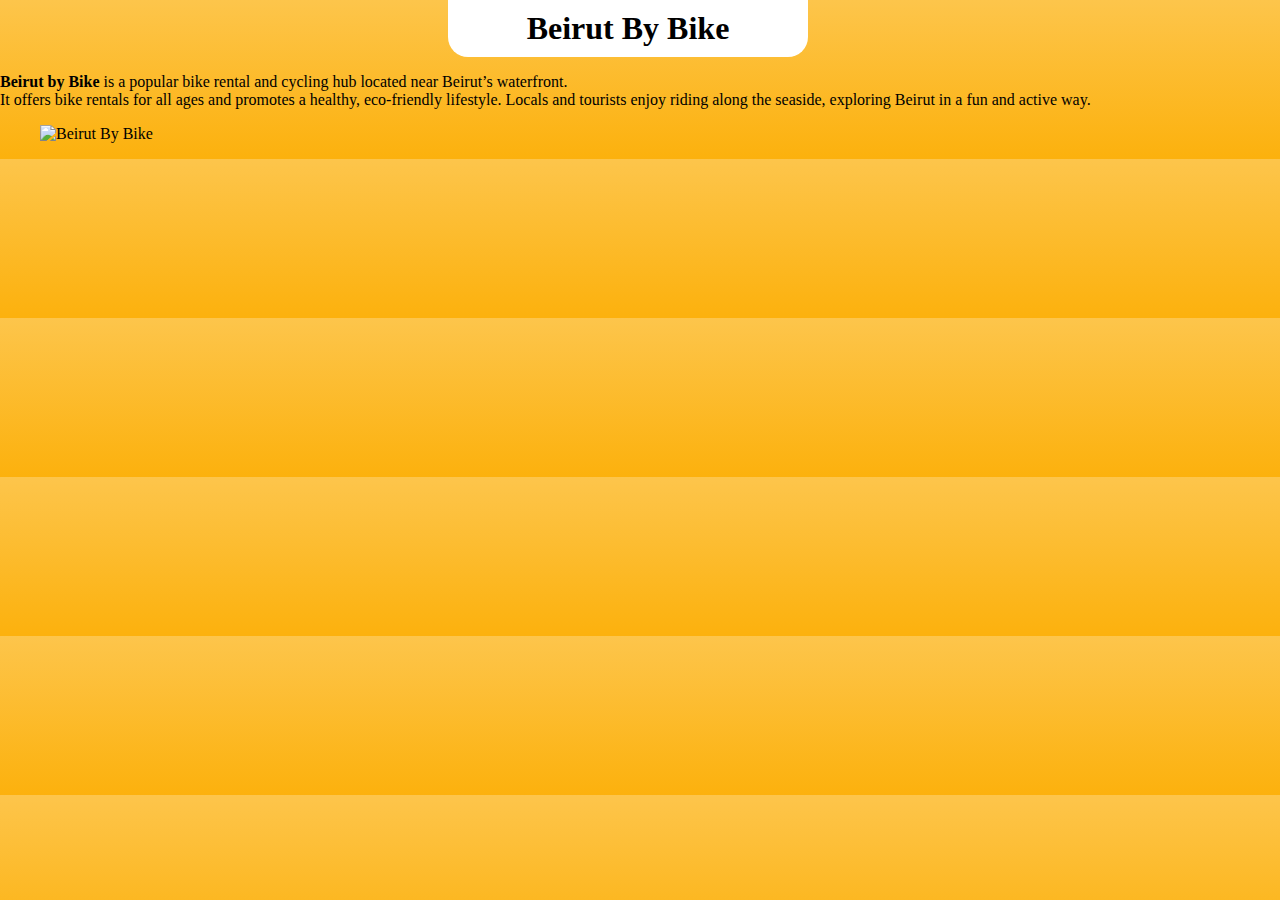
==== index.html @ dcef1f12 "Correcting more code" ====
<!DOCTYPE html>
<html lang="en">
<head>
    <meta charset="UTF-8">
    <meta name="viewport" content="width=device-width, initial-scale=1.0">
    <link rel="stylesheet" href="css/index.css">
    <title>Home - Beirut By Bike</title>
</head>
<body>
    <header>
        <section>
            <h1>Beirut By Bike</h1>
        </section>
    </header>
    <main>
        <section>
            <p>
                <strong>Beirut by Bike </strong>is a popular bike rental and cycling hub located near Beirut’s waterfront. <br> It offers bike rentals for all ages and promotes a healthy, eco-friendly lifestyle. Locals and tourists enjoy riding along the seaside, exploring Beirut in a fun and active way.
            </p>
        </section>
        <figure>
            <img src="assets/beirutbybike.jpg" alt="Beirut By Bike">
        </figure>
    </main>
    <footer>

    </footer>
</body>
</html>
---- css/index.css ----
body {
    margin: 0;
    background-image: linear-gradient(to bottom, #FDC54B 0%, #FCB10D 100%);
}

header {
    background-color: white;
    border-bottom-right-radius: 20px;
    border-bottom-left-radius: 20px;
    text-align: center;
    width: 25%;
    padding: 10px 20px;
    margin-left: 35%;
}

header h1{
    margin-top: -0px;
    display: inline;
    padding: 10px 20px;
}
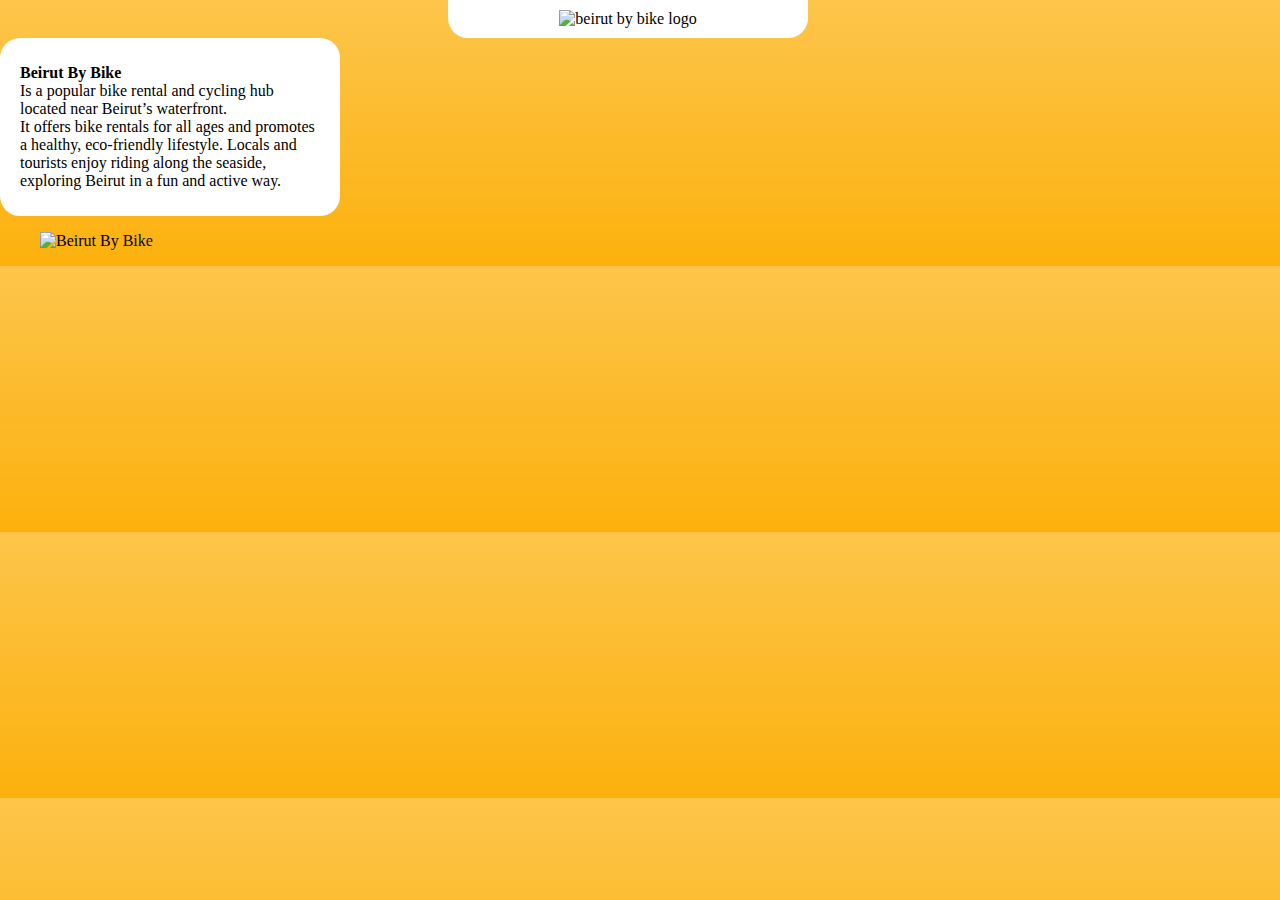
==== commit ad015ae4: "Replacing logo" ====
--- a/index.html
+++ b/index.html
@@ -8,18 +8,16 @@
 </head>
 <body>
     <header>
-        <section>
-            <h1>Beirut By Bike</h1>
-        </section>
+        <img src="assets/logo.jpg" alt="beirut by bike logo">
     </header>
     <main>
         <section>
             <p>
-                <strong>Beirut by Bike </strong>is a popular bike rental and cycling hub located near Beirut’s waterfront. <br> It offers bike rentals for all ages and promotes a healthy, eco-friendly lifestyle. Locals and tourists enjoy riding along the seaside, exploring Beirut in a fun and active way.
+                <strong>Beirut By Bike  <br></strong>Is a popular bike rental and cycling hub located near Beirut’s waterfront. <br> It offers bike rentals for all ages and promotes a healthy, eco-friendly lifestyle. Locals and tourists enjoy riding along the seaside, exploring Beirut in a fun and active way.
             </p>
         </section>
         <figure>
-            <img src="assets/beirutbybike.jpg" alt="Beirut By Bike">
+            <img src="/assets/beirut.jpeg" alt="Beirut By Bike">
         </figure>
     </main>
     <footer>
--- a/css/index.css
+++ b/css/index.css
@@ -17,4 +17,12 @@
     margin-top: -0px;
     display: inline;
     padding: 10px 20px;
-}+}
+
+section {
+    background-color: white;
+    width: 300px;
+    border-radius: 20px;
+    padding: 10px 20px;
+}
+
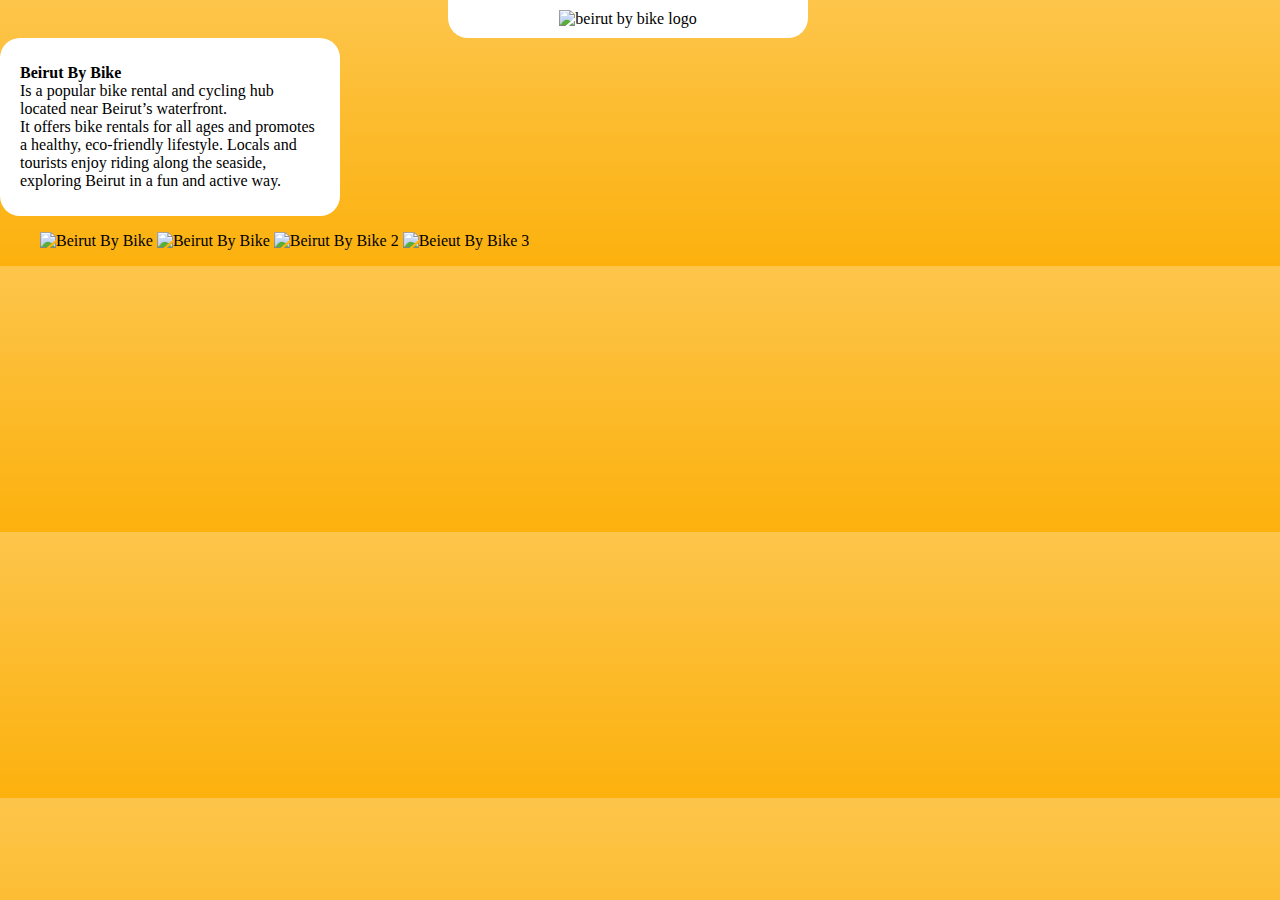
==== commit 5d206d93: "Adding gallery of images 4" ====
--- a/index.html
+++ b/index.html
@@ -16,8 +16,11 @@
                 <strong>Beirut By Bike  <br></strong>Is a popular bike rental and cycling hub located near Beirut’s waterfront. <br> It offers bike rentals for all ages and promotes a healthy, eco-friendly lifestyle. Locals and tourists enjoy riding along the seaside, exploring Beirut in a fun and active way.
             </p>
         </section>
-        <figure>
+        <figure class="gallery">
             <img src="/assets/beirut.jpeg" alt="Beirut By Bike">
+            <img src="/assets/beirutbybike.jpg" alt="Beirut By Bike">
+            <img src="/assets/beirutbybike2.jpeg" alt="Beirut By Bike 2">
+            <img src="/assets/beirutbybike3.jpeg" alt="Beieut By Bike 3">
         </figure>
     </main>
     <footer>
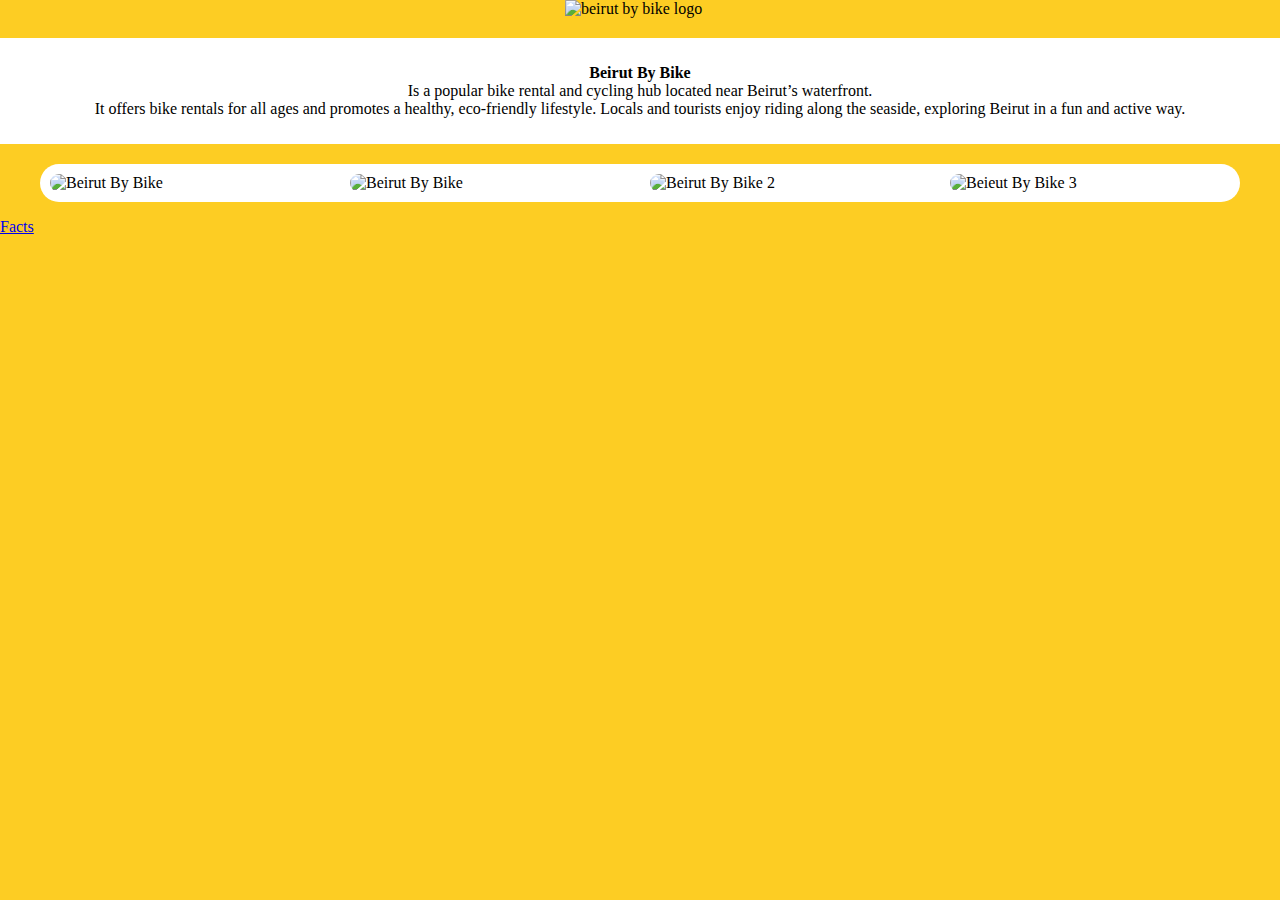
==== commit 33394e6a: "Adding fact page and link it to index page" ====
--- a/index.html
+++ b/index.html
@@ -22,9 +22,11 @@
             <img src="/assets/beirutbybike2.jpeg" alt="Beirut By Bike 2">
             <img src="/assets/beirutbybike3.jpeg" alt="Beieut By Bike 3">
         </figure>
+        <nav class="button">
+            <a href="/pages/facts.html">Facts</a>
+        </nav>
     </main>
     <footer>
-
     </footer>
 </body>
 </html>--- a/css/index.css
+++ b/css/index.css
@@ -1,28 +1,33 @@
 body {
     margin: 0;
-    background-image: linear-gradient(to bottom, #FDC54B 0%, #FCB10D 100%);
+    background-color: #FDCD23;
 }
 
 header {
-    background-color: white;
-    border-bottom-right-radius: 20px;
-    border-bottom-left-radius: 20px;
-    text-align: center;
-    width: 25%;
-    padding: 10px 20px;
-    margin-left: 35%;
+    display: flex;
+    justify-content: center;
 }
 
-header h1{
-    margin-top: -0px;
-    display: inline;
-    padding: 10px 20px;
+header img{
+    width: 150px;
 }
 
 section {
     background-color: white;
-    width: 300px;
-    border-radius: 20px;
     padding: 10px 20px;
+    margin: 20px auto;
+    text-align: center;
 }
 
+.gallery {
+    border-radius: 20px;
+    background-color: white;
+    display: flex;
+    justify-content: center;
+}
+
+.gallery img{
+    width: 300px;
+    margin: 10px;
+    border-radius: 20px;
+}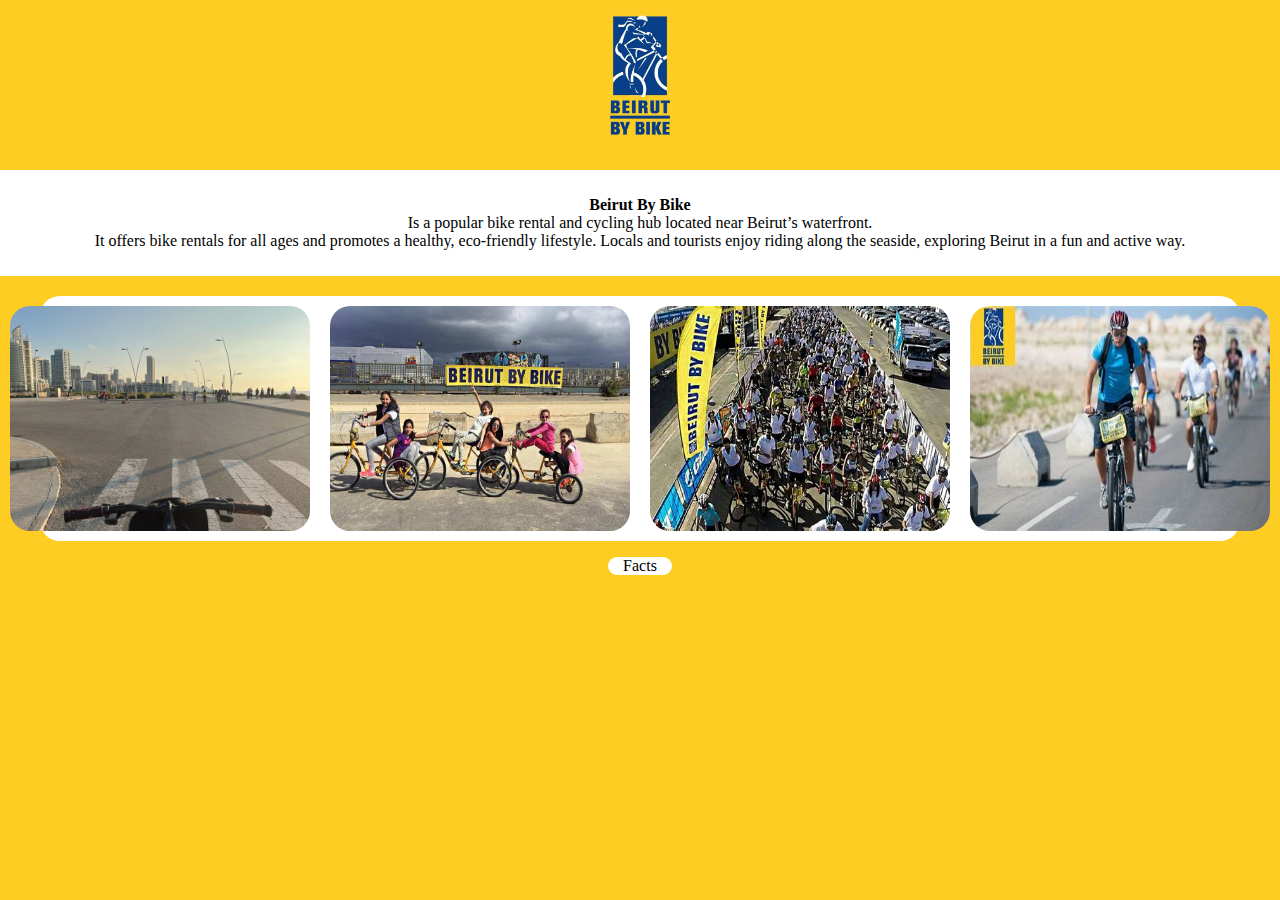
==== commit cedbd7d8: "Adding class to section" ====
--- a/index.html
+++ b/index.html
@@ -11,7 +11,7 @@
         <img src="assets/logo.jpg" alt="beirut by bike logo">
     </header>
     <main>
-        <section>
+        <section class="descr">
             <p>
                 <strong>Beirut By Bike  <br></strong>Is a popular bike rental and cycling hub located near Beirut’s waterfront. <br> It offers bike rentals for all ages and promotes a healthy, eco-friendly lifestyle. Locals and tourists enjoy riding along the seaside, exploring Beirut in a fun and active way.
             </p>
--- a/css/index.css
+++ b/css/index.css
@@ -30,4 +30,26 @@
     width: 300px;
     margin: 10px;
     border-radius: 20px;
+}
+
+.button {
+    background-color: white;
+    width: 5%;
+    margin: auto;
+    text-align: center;
+    border-radius: 50px;
+}
+
+.button a{
+    text-decoration: none;
+    color: black;
+    margin: auto;
+    text-align: center;
+    border-radius: 50%;
+}
+
+
+.button a:hover {
+    background-color: #FDCD23;
+    color: white;
 }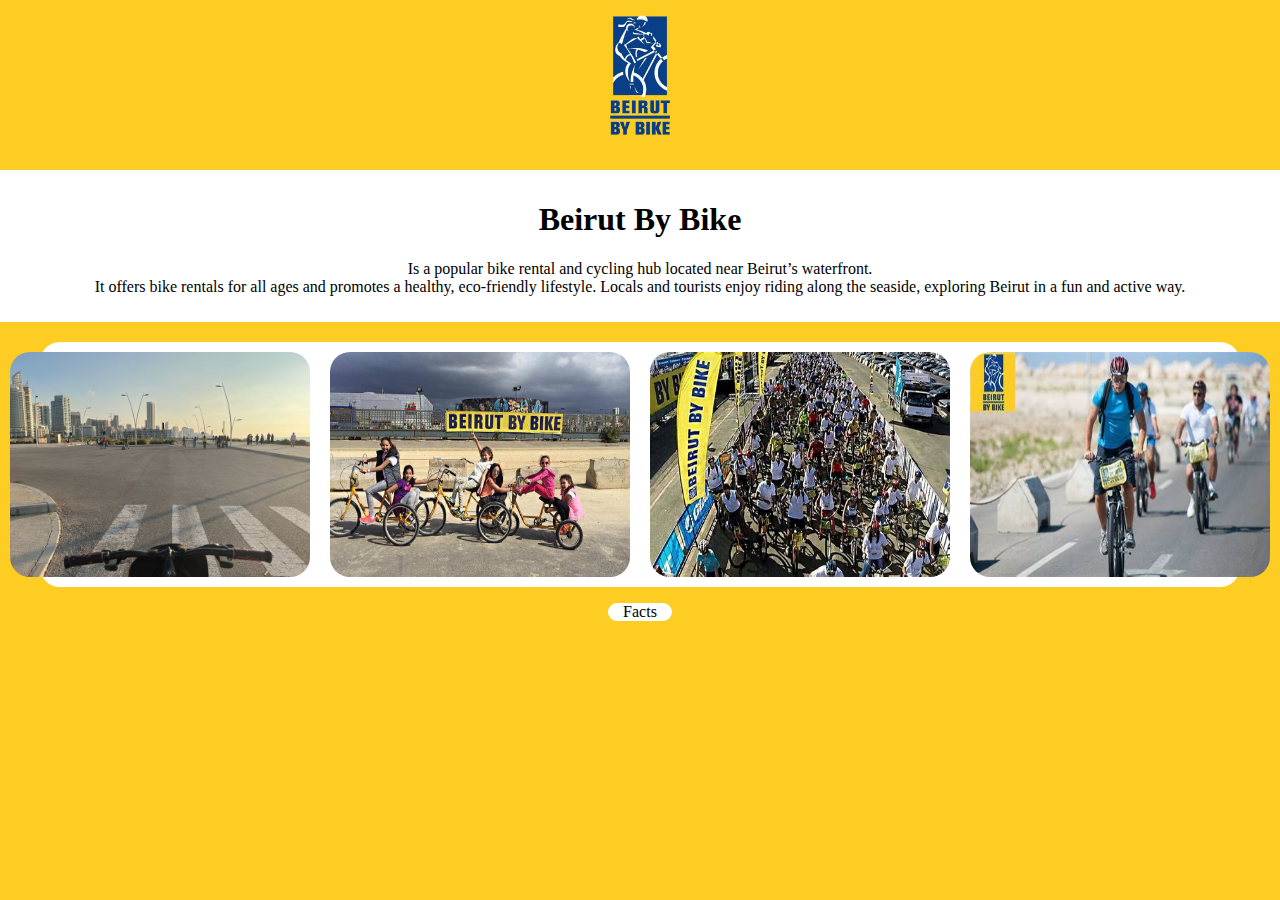
==== commit 21ee02d9: "Chaning name from p to h1" ====
--- a/index.html
+++ b/index.html
@@ -12,8 +12,9 @@
     </header>
     <main>
         <section class="descr">
+            <h1>Beirut By Bike</h1>
             <p>
-                <strong>Beirut By Bike  <br></strong>Is a popular bike rental and cycling hub located near Beirut’s waterfront. <br> It offers bike rentals for all ages and promotes a healthy, eco-friendly lifestyle. Locals and tourists enjoy riding along the seaside, exploring Beirut in a fun and active way.
+                Is a popular bike rental and cycling hub located near Beirut’s waterfront. <br> It offers bike rentals for all ages and promotes a healthy, eco-friendly lifestyle. Locals and tourists enjoy riding along the seaside, exploring Beirut in a fun and active way.
             </p>
         </section>
         <figure class="gallery">
--- a/css/index.css
+++ b/css/index.css
@@ -12,7 +12,7 @@
     width: 150px;
 }
 
-section {
+.descr {
     background-color: white;
     padding: 10px 20px;
     margin: 20px auto;
@@ -52,4 +52,15 @@
 .button a:hover {
     background-color: #FDCD23;
     color: white;
+}
+
+.fun-facts {
+    background-color: white;
+    text-align: center;
+    margin: 10px auto;
+    padding: 10px 20px;
+}
+
+.fun-facts ul{
+    text-align: left;
 }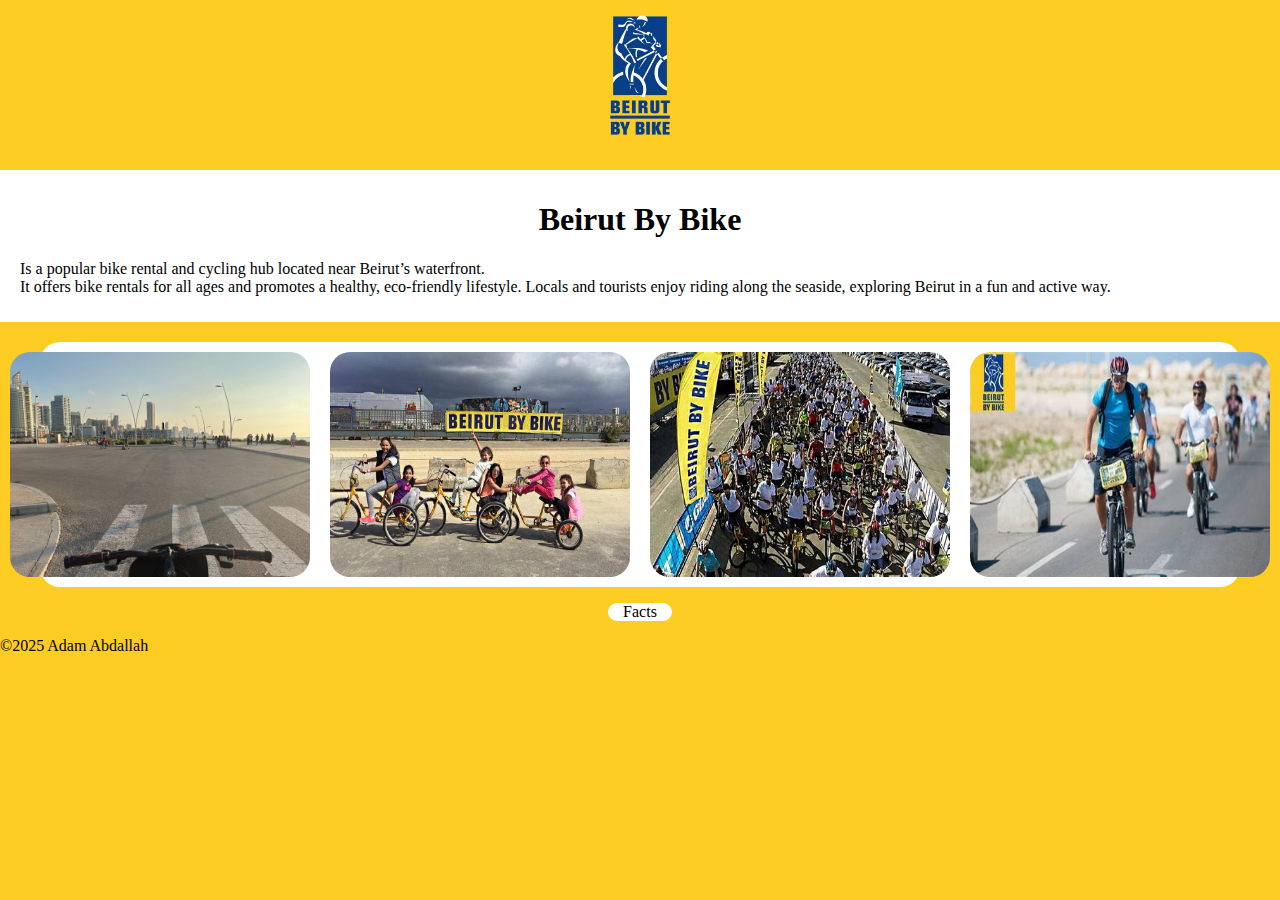
==== commit 9793c42b: "Adding footer copy writes" ====
--- a/index.html
+++ b/index.html
@@ -28,6 +28,7 @@
         </nav>
     </main>
     <footer>
+        <p> &copy;2025 Adam Abdallah</p>
     </footer>
 </body>
 </html>--- a/css/index.css
+++ b/css/index.css
@@ -16,6 +16,10 @@
     background-color: white;
     padding: 10px 20px;
     margin: 20px auto;
+    text-align: left;
+}
+
+.descr h1{
     text-align: center;
 }
 
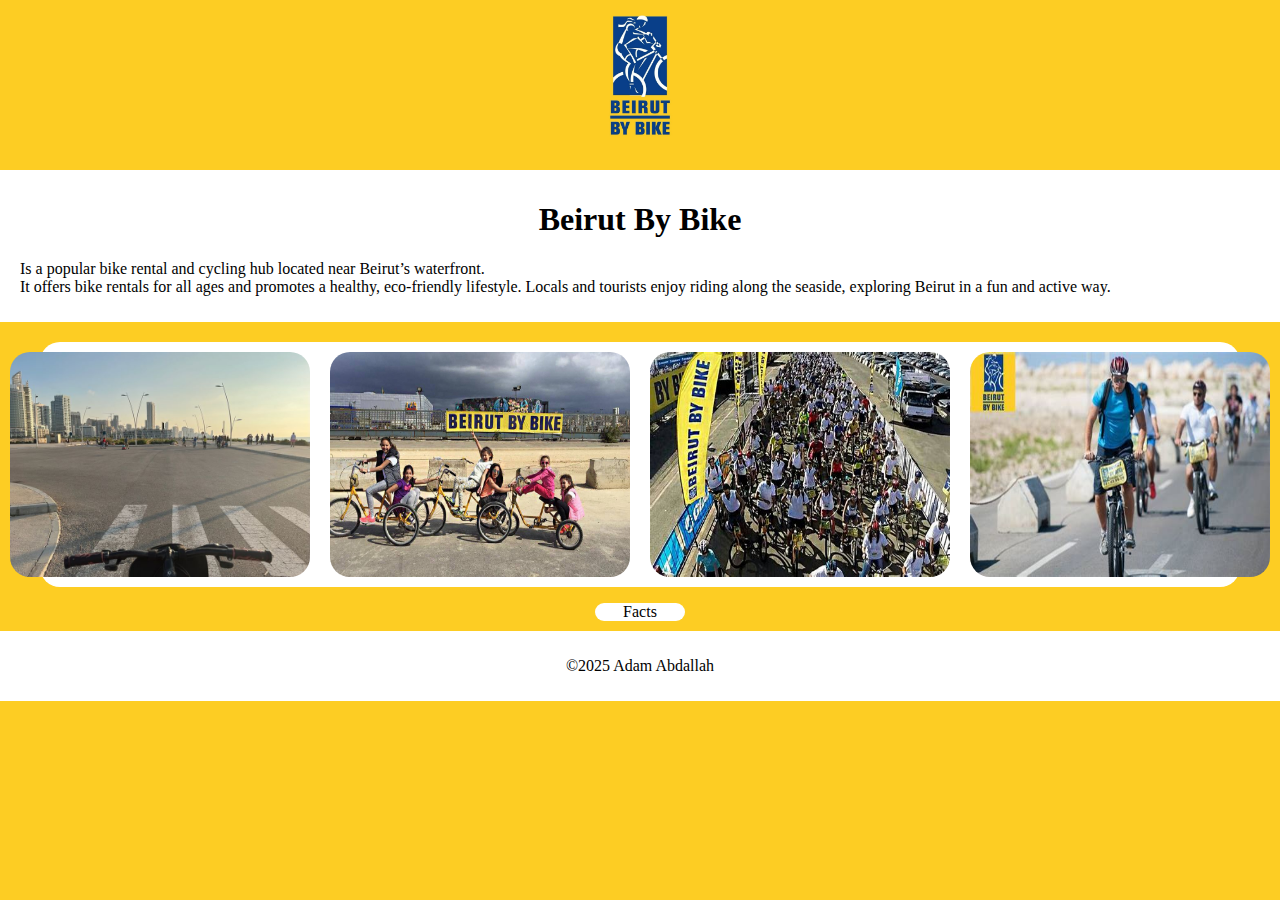
==== commit ceda42c3: "Changing url of images and page" ====
--- a/index.html
+++ b/index.html
@@ -18,13 +18,13 @@
             </p>
         </section>
         <figure class="gallery">
-            <img src="/assets/beirut.jpeg" alt="Beirut By Bike">
-            <img src="/assets/beirutbybike.jpg" alt="Beirut By Bike">
-            <img src="/assets/beirutbybike2.jpeg" alt="Beirut By Bike 2">
-            <img src="/assets/beirutbybike3.jpeg" alt="Beieut By Bike 3">
+            <img src="assets/beirut.jpeg" alt="Beirut By Bike">
+            <img src="assets/beirutbybike.jpg" alt="Beirut By Bike">
+            <img src="assets/beirutbybike2.jpeg" alt="Beirut By Bike 2">
+            <img src="assets/beirutbybike3.jpeg" alt="Beieut By Bike 3">
         </figure>
         <nav class="button">
-            <a href="/pages/facts.html">Facts</a>
+            <a href="pages/facts.html">Facts</a>
         </nav>
     </main>
     <footer>
--- a/css/index.css
+++ b/css/index.css
@@ -1,6 +1,11 @@
 body {
     margin: 0;
     background-color: #FDCD23;
+}
+html, body {
+    height: 100%;
+    margin: 0;
+    padding: 0;
 }
 
 header {
@@ -10,6 +15,10 @@
 
 header img{
     width: 150px;
+}
+
+main {
+    flex: 1;
 }
 
 .descr {
@@ -38,8 +47,8 @@
 
 .button {
     background-color: white;
-    width: 5%;
-    margin: auto;
+    width: 7%;
+    margin: 10px auto;
     text-align: center;
     border-radius: 50px;
 }
@@ -67,4 +76,20 @@
 
 .fun-facts ul{
     text-align: left;
+}
+
+.page-2 {
+    display: flex;
+    flex-direction: column;
+    height: 100%;
+}
+
+.page-2 main{
+    flex: 1;
+}
+
+footer {
+    background-color: white;
+    text-align: center;
+    padding: 10px;
 }